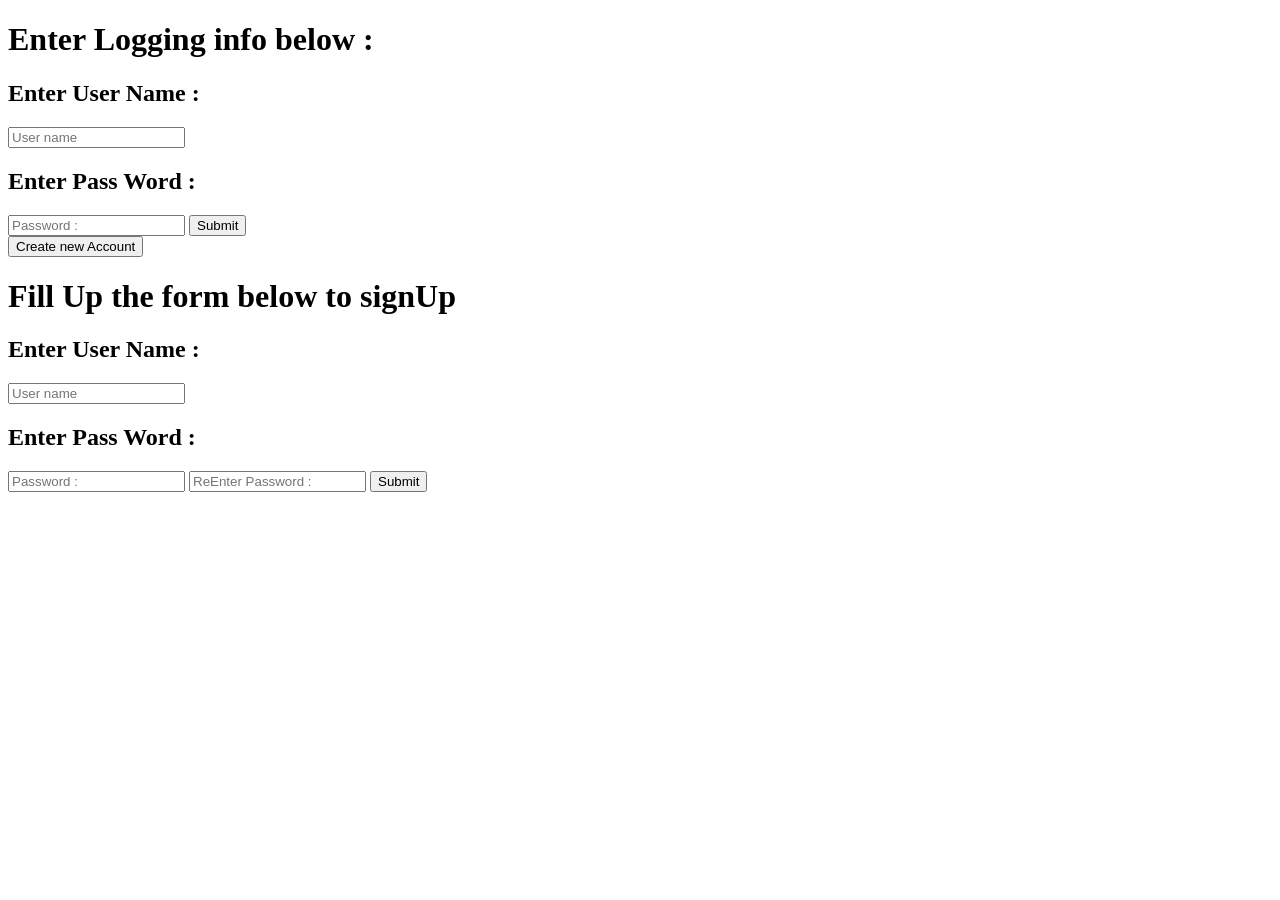
==== src/main/resources/templates/loggingPage.html @ 33bace98 "Initial commit" ====
<!DOCTYPE html>
<!--
Click nbfs://nbhost/SystemFileSystem/Templates/Licenses/license-default.txt to change this license
Click nbfs://nbhost/SystemFileSystem/Templates/Other/html.html to edit this template
-->
<html>
    <head>
        <title>TODO supply a title</title>
        <meta charset="UTF-8">
        <link rel="stylesheet" href="styles.css" />
        <meta name="viewport" content="width=device-width, initial-scale=1.0">
        <link
            href="https://fonts.googleapis.com/css?family=Indie+Flower|Lobster"
            rel="stylesheet"
            />
    </head>
    <body>
        <div class="login">
            <div class = "loginBox box1">
                <h1>Enter Logging info below : </h1>
            </div>
            <div class="loginBox box1">
                <form  class="loginForm" action="/logginCredentials" method="post">
                    <h2>Enter User Name : </h2>
                    <input type="text" placeholder = "User name " name="UserName" required>
                     <h2>Enter Pass Word : </h2>
                    <input type="text" placeholder = "Password : " name="Password" required>
                    <input type="submit" value="Submit">
                </form>
            </div>
            <div> 
                <button class ="loginBtn" onclick="newUserPage()">Create new Account</button>     
            </div>
            
        </div>
        <div class ="signUpPage">
            <h1 class ="signUpPage">Fill Up the form below to signUp</h1>
            <form  class ="signUpForm" action="/signUp" method="post">
                    <h2>Enter User Name : </h2>
                    <input type="text" placeholder = "User name " name="UserName" required>
                     <h2>Enter Pass Word : </h2>
                    <input type="text" placeholder = "Password : " name="Password" required>
                    <input type="text" placeholder = "ReEnter Password : " name="PasswordRenter" required>
                    <input type="submit" value="Submit">
                </form>
            
            
        </div>
         <script src="index.js"></script>
      
       
    </body>
</html>
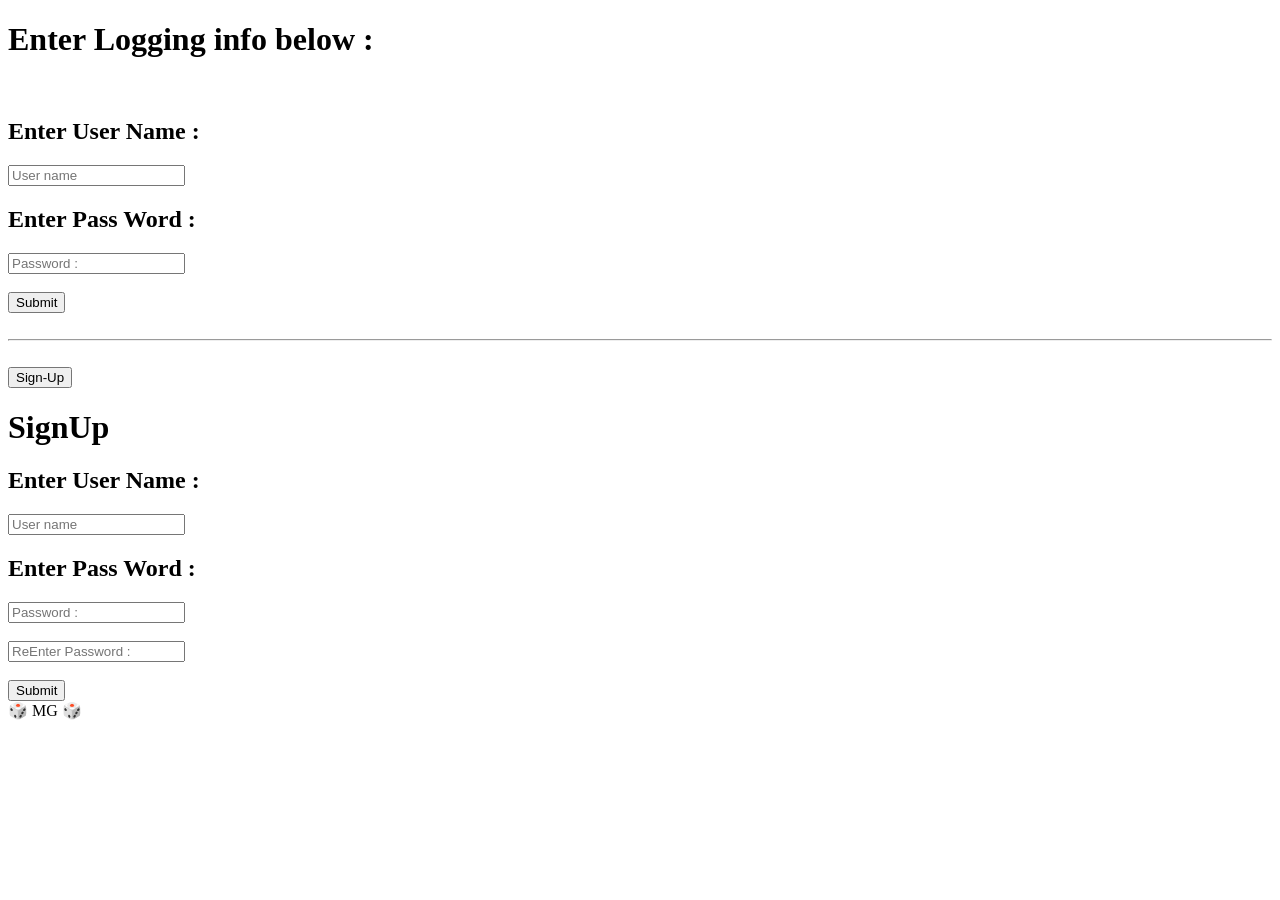
==== commit f160e2f3: "Fix issues with SignUp form showing on the webpage after the signup button is clicked. Fix more of G" ====
--- a/src/main/resources/templates/loggingPage.html
+++ b/src/main/resources/templates/loggingPage.html
@@ -1,53 +1,71 @@
 <!DOCTYPE html>
-<!--
-Click nbfs://nbhost/SystemFileSystem/Templates/Licenses/license-default.txt to change this license
-Click nbfs://nbhost/SystemFileSystem/Templates/Other/html.html to edit this template
--->
 <html>
-    <head>
-        <title>TODO supply a title</title>
-        <meta charset="UTF-8">
-        <link rel="stylesheet" href="styles.css" />
-        <meta name="viewport" content="width=device-width, initial-scale=1.0">
-        <link
-            href="https://fonts.googleapis.com/css?family=Indie+Flower|Lobster"
-            rel="stylesheet"
-            />
-    </head>
-    <body>
-        <div class="login">
-            <div class = "loginBox box1">
+
+<head>
+    <title>Login and Sign Up</title>
+    <meta charset="UTF-8">
+    <link rel="stylesheet" href="styles.css" />
+    <meta name="viewport" content="width=device-width, initial-scale=1.0">
+    <link href="https://fonts.googleapis.com/css?family=Indie+Flower|Lobster" rel="stylesheet" />
+</head>
+
+<body>
+    <div class="login">
+        <div id="loginFormContainer">
+            <div class="loginBox">
                 <h1>Enter Logging info below : </h1>
+                <br>
             </div>
-            <div class="loginBox box1">
-                <form  class="loginForm" action="/logginCredentials" method="post">
+            <div class="loginBox">
+                <form class="loginForm" action="/logginCredentials" method="post">
                     <h2>Enter User Name : </h2>
-                    <input type="text" placeholder = "User name " name="UserName" required>
-                     <h2>Enter Pass Word : </h2>
-                    <input type="text" placeholder = "Password : " name="Password" required>
-                    <input type="submit" value="Submit">
+
+                    <input type="text" placeholder="User name " name="UserName" required>
+                    <h2>Enter Pass Word : </h2>
+                    <input type="text" placeholder="Password : " name="Password" required>
+                    <br><br>
+                    <div id="item">
+                        <input type="submit" value="Submit">
+                    </div>
+                    <!-- <input type="submit" value="Submit"> -->
                 </form>
             </div>
-            <div> 
-                <button class ="loginBtn" onclick="newUserPage()">Create new Account</button>     
+            <br>
+            <hr>
+            <br>
+            <div class="loginBox">
+                <button class="loginBtn" onclick="newUserPage()">Sign-Up</button>
             </div>
-            
         </div>
-        <div class ="signUpPage">
-            <h1 class ="signUpPage">Fill Up the form below to signUp</h1>
-            <form  class ="signUpForm" action="/signUp" method="post">
-                    <h2>Enter User Name : </h2>
-                    <input type="text" placeholder = "User name " name="UserName" required>
-                     <h2>Enter Pass Word : </h2>
-                    <input type="text" placeholder = "Password : " name="Password" required>
-                    <input type="text" placeholder = "ReEnter Password : " name="PasswordRenter" required>
-                    <input type="submit" value="Submit">
-                </form>
-            
-            
-        </div>
-         <script src="index.js"></script>
-      
-       
-    </body>
-</html>
+
+
+    </div>
+
+
+    <div class="signUpFormContainer">
+        <h1>SignUp</h1>
+        <form action="/signUp" method="post">
+            <h2>Enter User Name : </h2>
+
+            <input type="text" placeholder="User name" name="UserName" required>
+            <h2>Enter Pass Word : </h2>
+            <input type="text" placeholder="Password : " name="Password" required>
+            <br>
+            <br>
+            <input type="text" placeholder="ReEnter Password : " name="PasswordRenter" required>
+            <br>
+            <br>
+            <div id="item">
+                <input type="submit" value="Submit">
+            </div>
+        </form>
+
+    </div>
+
+    <!-- 
+    <script src="index.js"></script> -->
+    <footer> 🎲 MG 🎲 </footer>
+    <script src="index.js"></script>
+</body>
+
+</html>
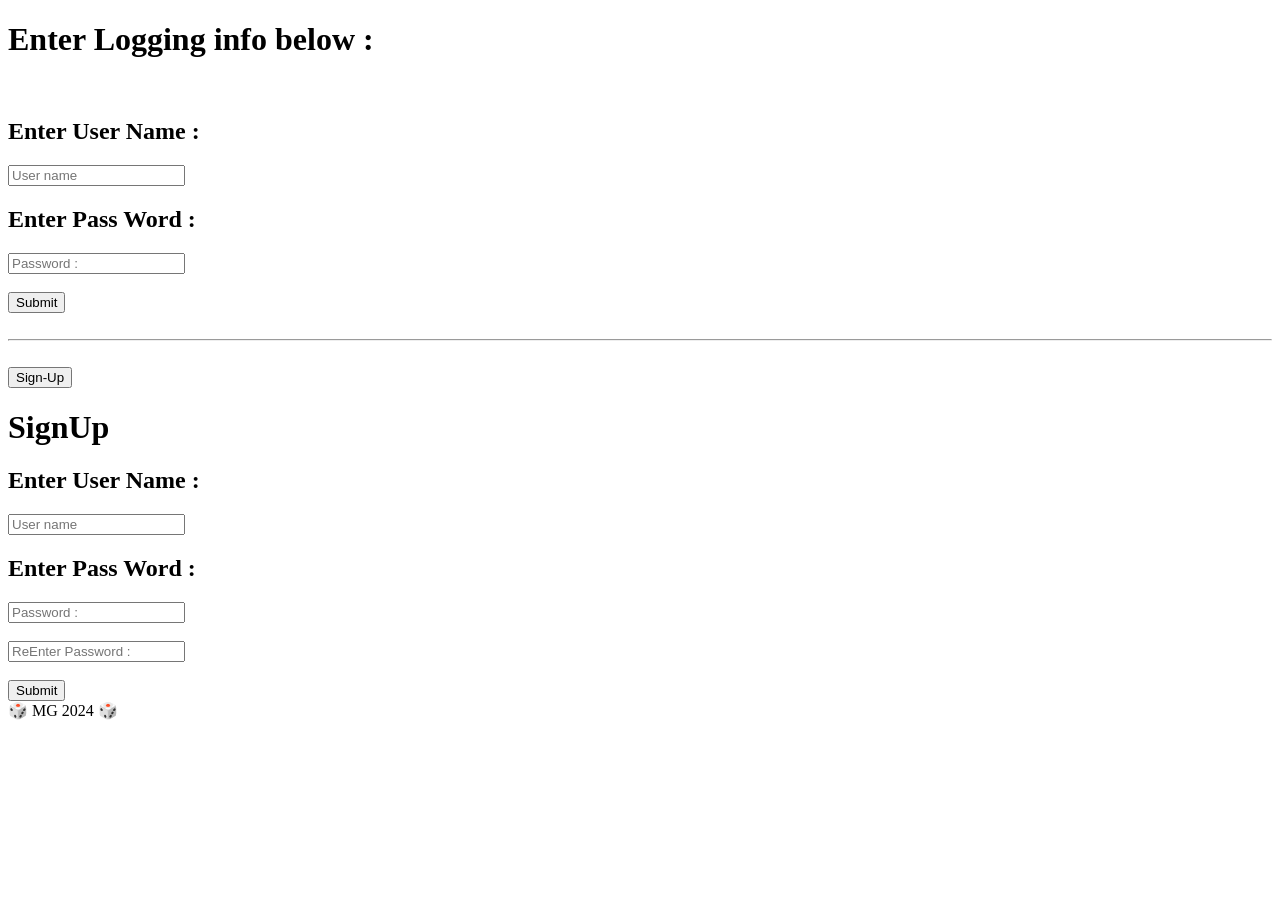
==== commit 9eb108dd: "Add documentation and update README file. Project is complete." ====
--- a/src/main/resources/templates/loggingPage.html
+++ b/src/main/resources/templates/loggingPage.html
@@ -27,7 +27,6 @@
                     <div id="item">
                         <input type="submit" value="Submit">
                     </div>
-                    <!-- <input type="submit" value="Submit"> -->
                 </form>
             </div>
             <br>
@@ -62,9 +61,9 @@
 
     </div>
 
-    <!-- 
-    <script src="index.js"></script> -->
-    <footer> 🎲 MG 🎲 </footer>
+    <footer>
+        <div> 🎲 MG 2024 🎲 </div>
+    </footer>
     <script src="index.js"></script>
 </body>
 
